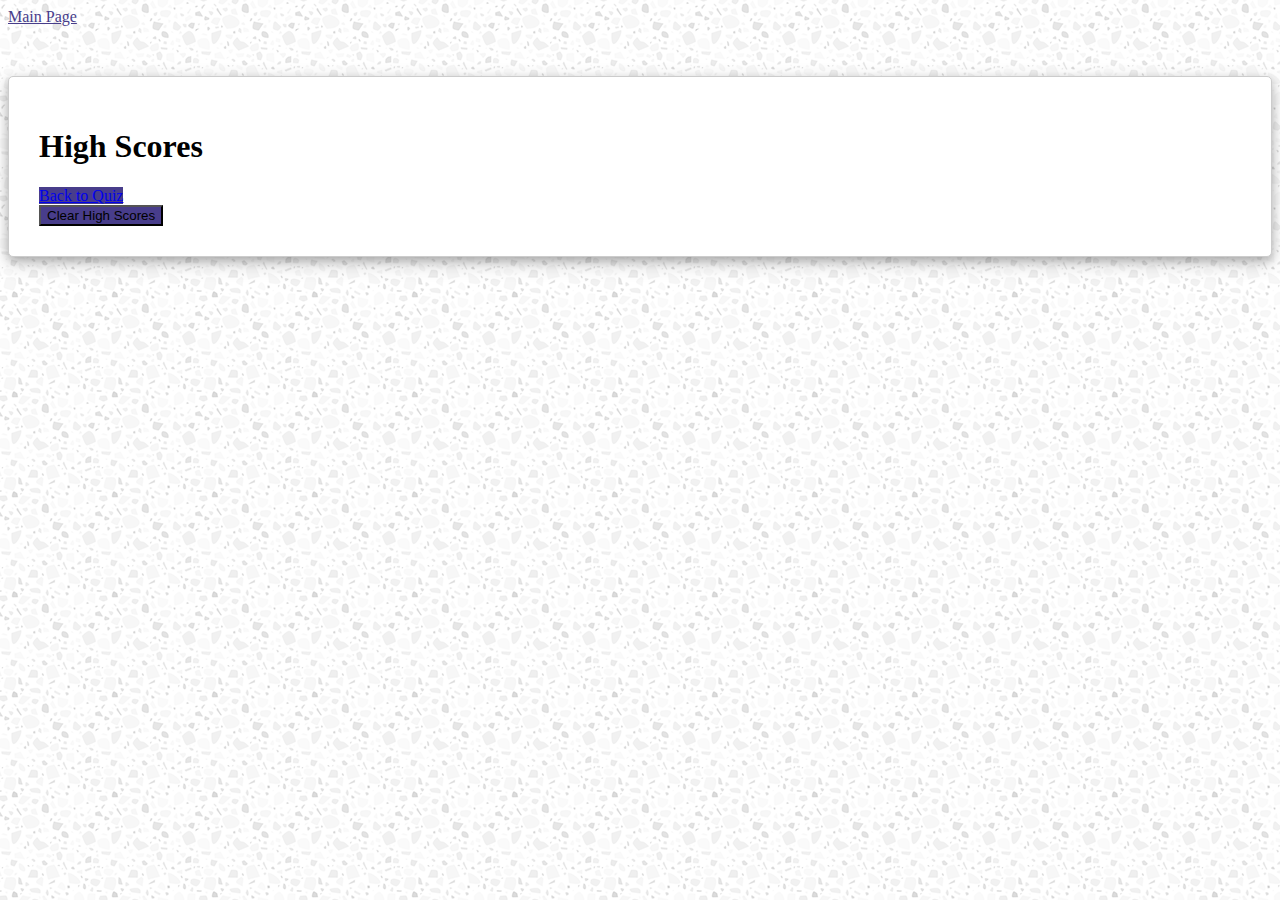
==== highScores.html @ ac56076e "added basic html and css" ====
<!DOCTYPE html>
<html lang="en">
<head>
    <meta charset="UTF-8">
    <meta name="viewport" content="width=device-width, initial-scale=1.0">
    <meta http-equiv="X-UA-Compatible" content="ie=edge">
    <title>High Scores!</title>
    <link rel="stylesheet" href="https://stackpath.bootstrapcdn.com/bootstrap/4.1.0/css/bootstrap.min.css" integrity="sha384-9gVQ4dYFwwWSjIDZnLEWnxCjeSWFphJiwGPXr1jddIhOegiu1FwO5qRGvFXOdJZ4" crossorigin="anonymous">
    <link rel="stylesheet" type="text/css" href="style.css">
    <script src="https://code.jquery.com/jquery-3.4.1.min.js" integrity="sha256-CSXorXvZcTkaix6Yvo6HppcZGetbYMGWSFlBw8HfCJo=" crossorigin="anonymous"></script>
</head>
<body>
    <header class ="container-fluid">
        <div class="nav-container">
            <nav class="navbar navbar-expand-lg navbar-light bg-light">
                <a class="navbar-brand" href="index.html">Main Page</a>
             </nav>
        </div>
    </header>
    <div class ="container text-center">
        <div class="row justify-content-center">
            <div class="col-sm-6">
                <h1>High Scores</h1>
                <!-- will list existing and newly entered high scores -->
                <div class="row">
                    <div class="col-sm-6">
                        <a class="btn btn-primary" href="index.html" role="button">Back to Quiz</a>
                    </div>
                    <div class="col-sm-6">
                        <button type="button" class="clear-score btn btn-primary" onclick = "myFunction()">Clear High Scores</button>  
                    </div>
                </div>
            </div> 
        </div>
    </div>
</body>
</html>
---- style.css ----
body {
    background-image: url("light-grey-terrazzo.png");
}

.navbar-brand {
    color: darkslateblue !important;
}
.container {
    background-color: #ffffff;
    border-radius: 5px;
    border: 1px solid #cccccc;
    padding: 30px;
    position: relative;
    top: 50px;
    box-shadow: 0 4px 8px 0 rgba(0, 0, 0, 0.2), 0 6px 20px 0 rgba(0, 0, 0, 0.19);
}

.btn {
    background-color: darkslateblue;
}
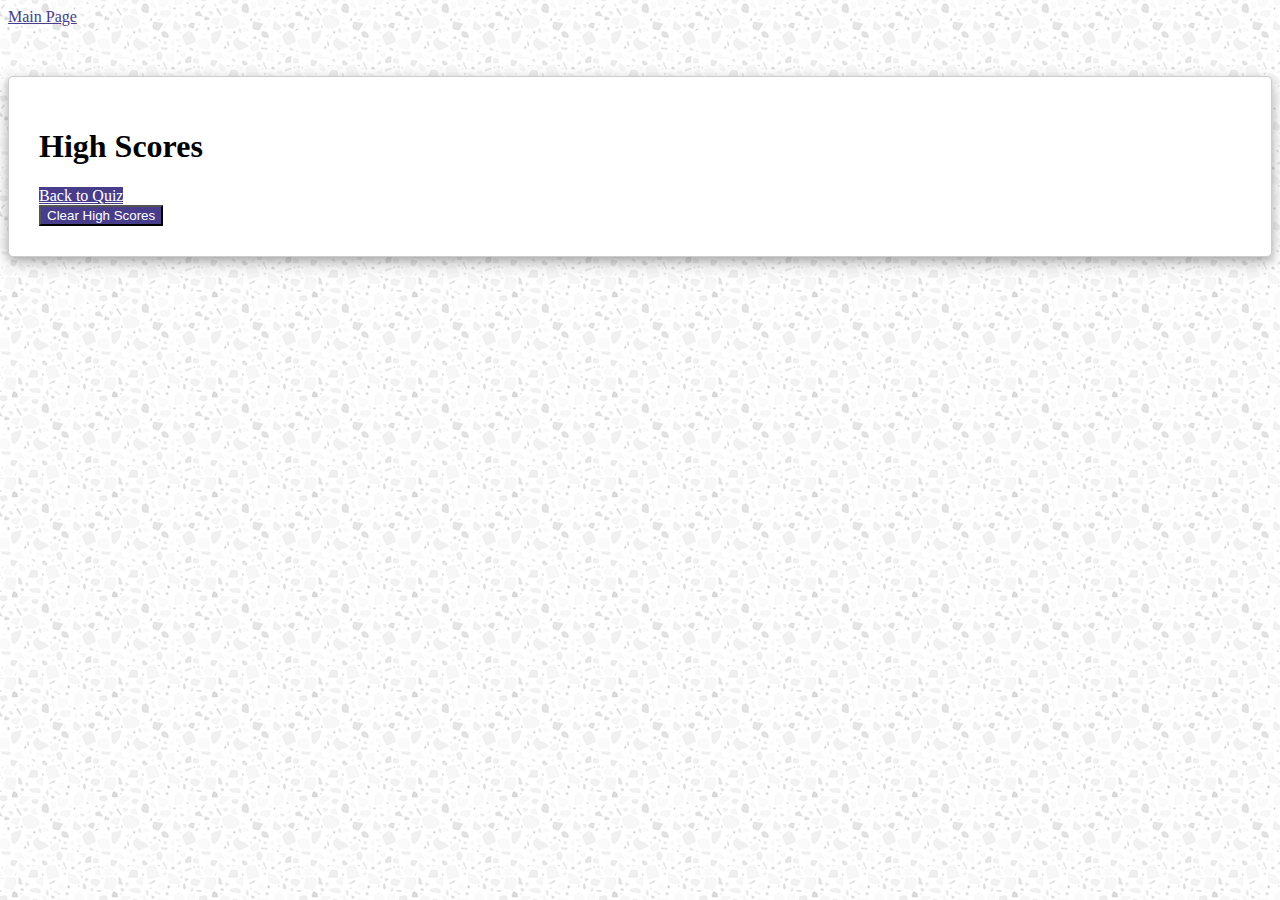
==== commit 2601afae: "updated score checking and alerts" ====
--- a/highScores.html
+++ b/highScores.html
@@ -17,6 +17,7 @@
              </nav>
         </div>
     </header>
+
     <div class ="container text-center">
         <div class="row justify-content-center">
             <div class="col-sm-6">
@@ -33,5 +34,8 @@
             </div> 
         </div>
     </div>
+
+    <script type="text/javascript" src="questions.js"></script>
+    <script type="text/javascript" src="script.js"></script>
 </body>
 </html>--- a/style.css
+++ b/style.css
@@ -17,4 +17,9 @@
 
 .btn {
     background-color: darkslateblue;
-}+    color:white;
+}
+
+.question0, .question1, .question2, .question3, .question4 {
+    display:none;
+}
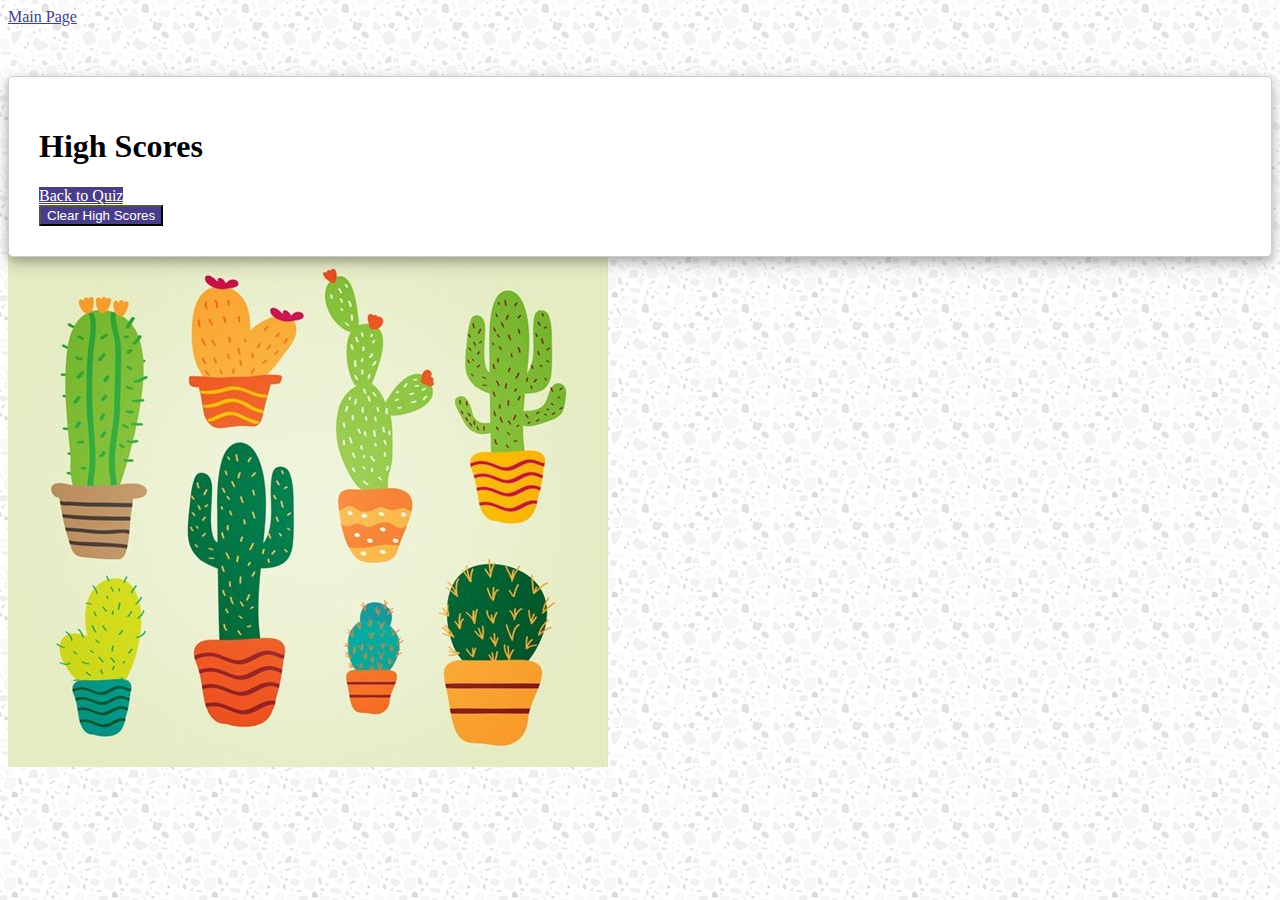
==== commit a4d2a316: "added timer, some styling, and start of storing/displaying scores" ====
--- a/highScores.html
+++ b/highScores.html
@@ -35,7 +35,11 @@
         </div>
     </div>
 
+    <div class= >
+        <img src="cacti.jpg" alt="Cacti!" class="container-fluid  justify-content-center">
+    </div>
+
     <script type="text/javascript" src="questions.js"></script>
-    <script type="text/javascript" src="script.js"></script>
+    <script type="text/javascript" src="highScores.js"></script>
 </body>
 </html>--- a/style.css
+++ b/style.css
@@ -23,3 +23,17 @@
 .question0, .question1, .question2, .question3, .question4 {
     display:none;
 }
+
+.trackingScore, .timer {
+    margin: auto 0;
+    color: darkslateblue;
+}
+
+.timer {
+    padding-left: 25px;
+}
+
+.optionButton {
+    margin-left: 10px;
+    color: darkslateblue;
+}